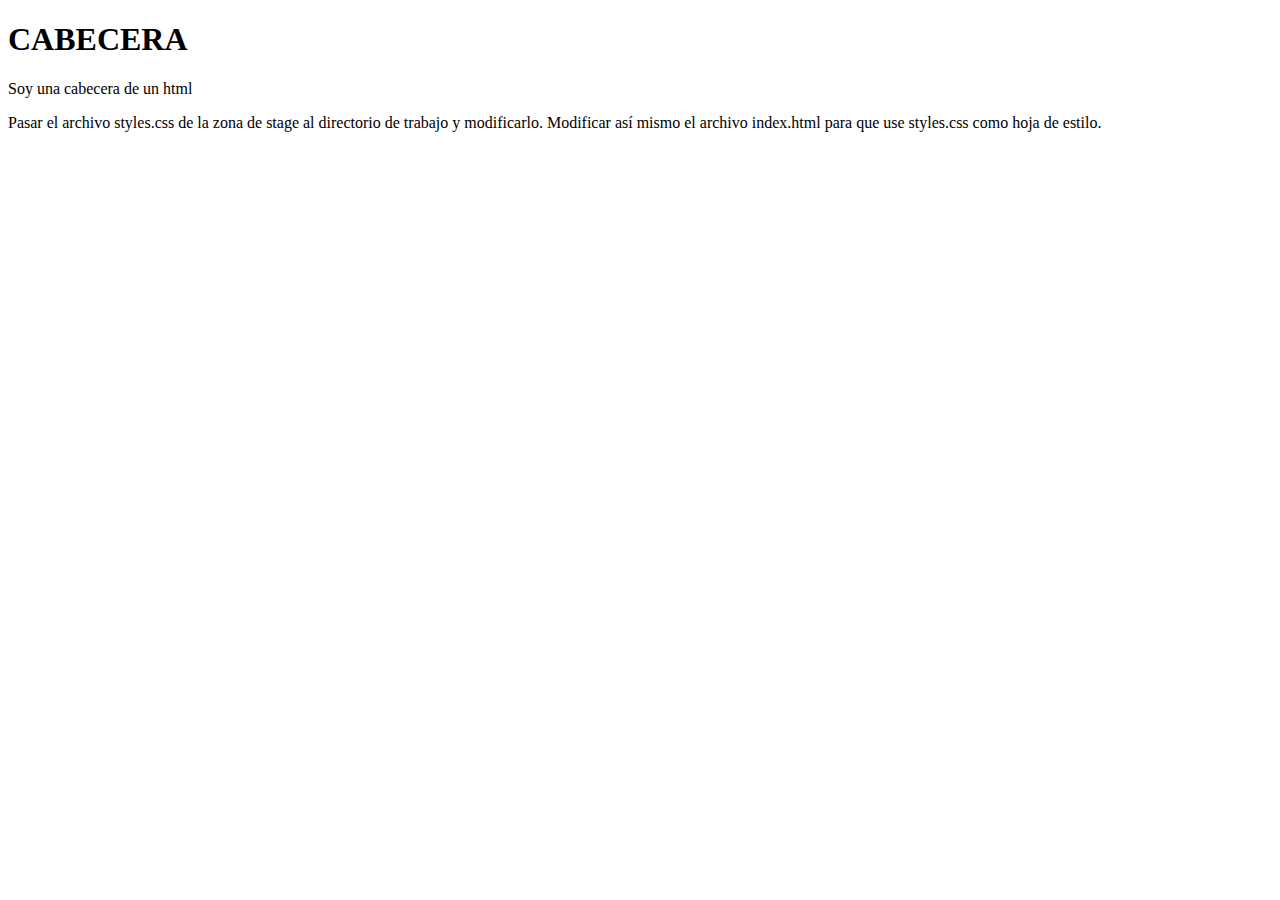
==== cabecera.html @ 8e83e30e "estilos añadidos" ====
<!DOCTYPE html>
<html lang="en">
<head>
    <meta charset="UTF-8">
    <meta http-equiv="X-UA-Compatible" content="IE=edge">
    <meta name="viewport" content="width=device-width, initial-scale=1.0">
    <title>Document</title>
</head>
<body>
    <h1>CABECERA</h1>
    <p>Soy una cabecera de un html</p>
    Pasar el archivo styles.css de la zona de stage al directorio de trabajo y modificarlo. Modificar así
    mismo el archivo index.html para que use styles.css como hoja de estilo. 
</body>
</html>
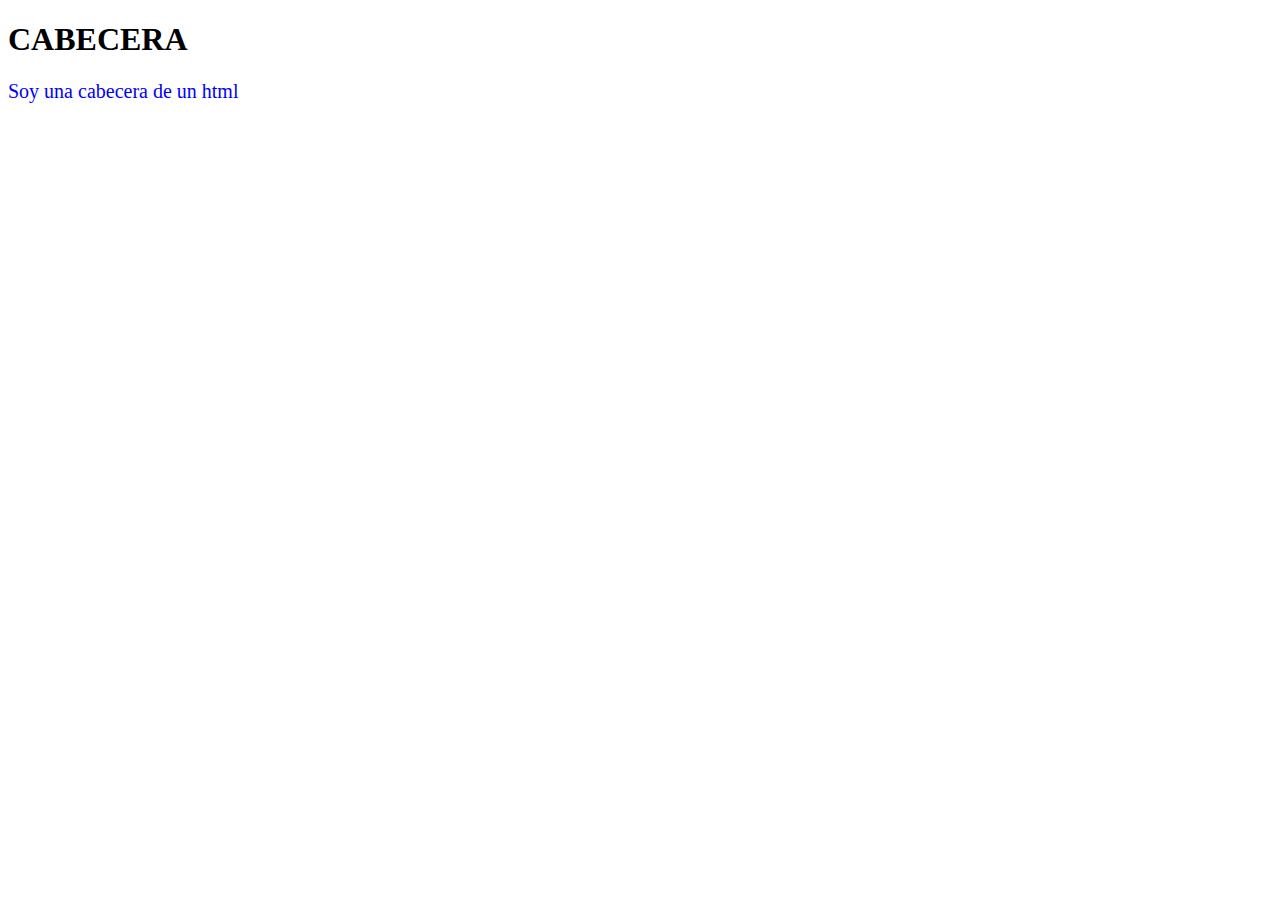
==== commit 76c9c905: "estilos añadidos" ====
--- a/cabecera.html
+++ b/cabecera.html
@@ -5,11 +5,11 @@
     <meta http-equiv="X-UA-Compatible" content="IE=edge">
     <meta name="viewport" content="width=device-width, initial-scale=1.0">
     <title>Document</title>
+    <link rel="stylesheet" href="styles.css">
 </head>
 <body>
     <h1>CABECERA</h1>
     <p>Soy una cabecera de un html</p>
-    Pasar el archivo styles.css de la zona de stage al directorio de trabajo y modificarlo. Modificar así
-    mismo el archivo index.html para que use styles.css como hoja de estilo. 
+
 </body>
 </html>--- a/styles.css
+++ b/styles.css
@@ -0,0 +1,4 @@
+p {
+    color: blue;
+    font-size: 20px;
+}